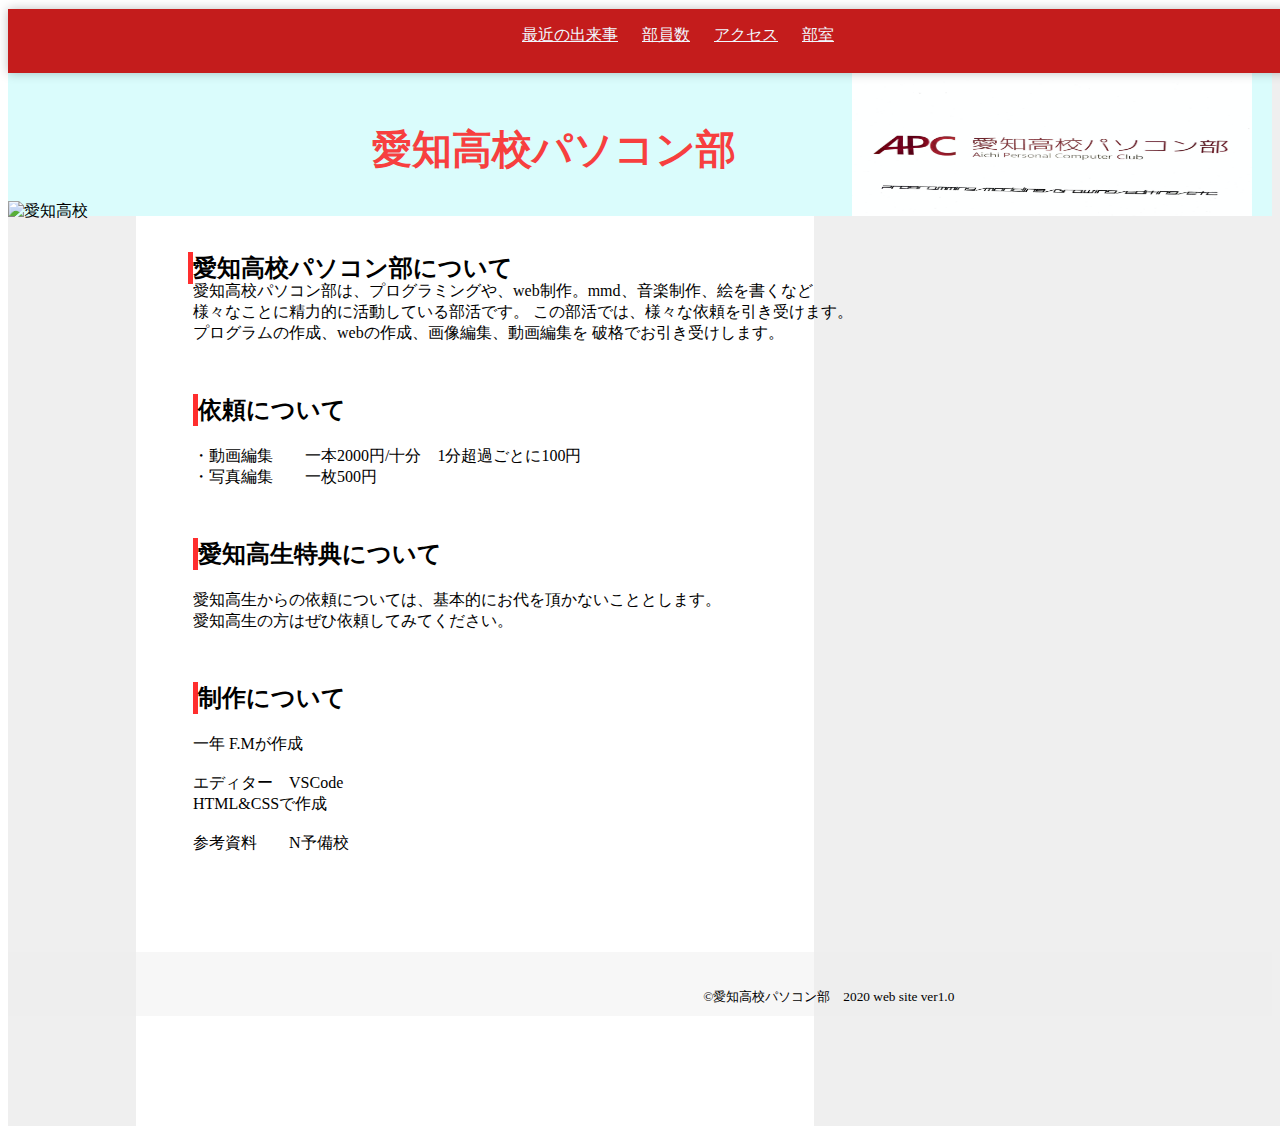
==== index.html @ 1149f779 "Update index.html" ====
<!DOCTYPE html>
<html lang="en">
<head>
    <meta charset="UTF-8">
    <meta name="viewport" content="width=380px, initial-scale=1.0">
    <title>Document</title>
    <link rel="stylesheet" href="style.css">
</head>
<header>
    <div class="menu">
        <ul>
            <li><a href="news.html">最近の出来事</a></li>
            <li><a href="member.html">部員数</a></li>
            <li><a href="access.html">アクセス</a></li>
            <li><a href="room.html"> 部室</a></li>
        </ul>
    </div> 
    
</header>
<div class="f">
        <img class="aichi" src="aichi high.jpeg" alt="愛知高校"
        width="144" height="144">
        
        <img  class="pc" src="pc club.png" alt="パソコン部"
        width="400" height="144">

        <h1>愛知高校パソコン部</h1>
    </div>
    
<body>
<main>
    <div class="s">
    <div class="z">
        <h2 class="a">愛知高校パソコン部について</h2>
    　　<p>
        愛知高校パソコン部は、プログラミングや、web制作。mmd、音楽制作、絵を書くなど<br>
        様々なことに精力的に活動している部活です。
        この部活では、様々な依頼を引き受けます。<br>
        プログラムの作成、webの作成、画像編集、動画編集を
        破格でお引き受けします。 </p>
    </div>
    <div class="y">
    <h2 class="b">依頼について </h2>    
        <p>
          ・動画編集　　一本2000円/十分　1分超過ごとに100円<br>
          ・写真編集　　一枚500円
        </p>
     </div>  
     <div class="x">
     <h2 class="c">愛知高生特典について</h2>
        <p>
            愛知高生からの依頼については、基本的にお代を頂かないこととします。<br>
            愛知高生の方はぜひ依頼してみてください。
        </p>
    </div>
    <div class="w">
        <h2 class="d">制作について</h2>
        <p>
            一年 F.Mが作成<br><br>
            エディター　VSCode <br>
            HTML&CSSで作成 <br><br>
            参考資料　　N予備校　<br>
        </p>
    </div>
   </div>

 <div class="sidel"></div>    
 <div class="sider"></div>
</main>
</body>
<footer>
    <div class="e">
        <small>&copy;愛知高校パソコン部　2020   web site ver1.0</small>
    </div>
</footer>
</html>
---- style.css ----
.f{
  position: relative;
  height: 144px;
  background-color: rgb(218, 252, 252);
  top: 64px;
}

.pc{
  position: relative;
  transform: translateX(190%)
}

h1{
  position: absolute; 
  top: 23px;
  transform: translateX(100%);
  font-size: 40px;
  color: rgb(247, 63, 63);
}

header{
  z-index: 10;
  height: 64px;
  position: absolute;
  top: 1%;
  background-color: rgb(196, 28, 28);
  width: 100%;
  text-align: center;
  z-index: 2;
  box-shadow: 0px 0px 10px 0px rgba(0,0,0,0.25);
}

ul li{
  display: inline-block;
  text-align: center;
  padding-left: 20px;
}
a{
  color: aliceblue;
}

.e{
  position: absolute;
  bottom: 10px;
  left: 55%;
}

footer{
  position: relative;
  height: 64px;
  bottom:0;
  background-color: #eeeeee77;
  width: 100%;
}


.a{
  position: relative;
  top: 60px;
  left: -5px;
  border-left: solid 5px #ff1f1fee;
}

.sidel{
  position: absolute;
  top: 64px;
  width: 10%;
  background-color: #eeeeeeee;
  height: 118%;
  z-index: -2;
}

.s{
  position: relative;
  left: 165px;
  padding: 20px;
}

.sider{
  position: absolute;
  right: 0;
  top: 64px;
  width: 36.4%;
  background-color: #eeeeeeee;
  height: 118%;
  z-index: -2;
}

.b,.c,.d{
  border-left: solid 5px #ff1f1fee;
}

.z,.y,.x{
  margin-bottom: 50px;
}
main{
  width: 100%;
  height: 800px;
}
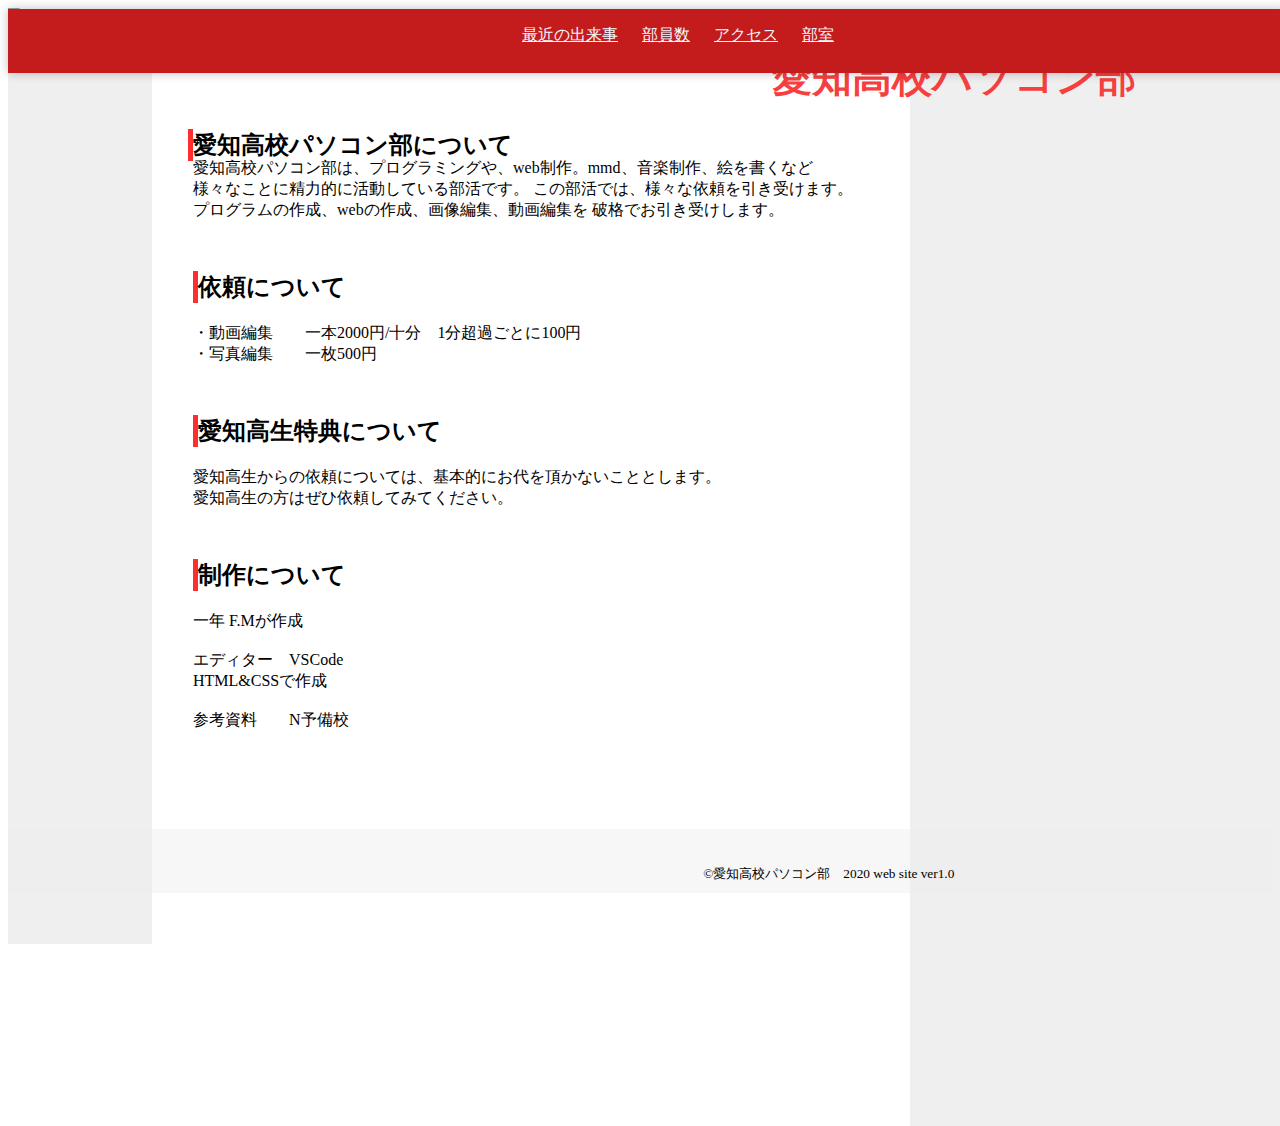
==== commit 9f6ddc10: "Update index.html" ====
--- a/index.html
+++ b/index.html
@@ -15,19 +15,21 @@
             <li><a href="room.html"> 部室</a></li>
         </ul>
     </div> 
+     
+</header>
+<div class="sidel"></div>    
+
+ <div class="sider"></div>
+      <div class="title">
     
-</header>
-<div class="f">
-        <img class="aichi" src="aichi high.jpeg" alt="愛知高校"
+       <img class="aichi" src="aichi high.jpeg" alt="愛知高校"
         width="144" height="144">
-        
-        <img  class="pc" src="pc club.png" alt="パソコン部"
-        width="400" height="144">
+     
+        <h1>　　　　　愛知高校パソコン部</h1>
+    </div> 
 
-        <h1>愛知高校パソコン部</h1>
-    </div>
-    
-<body>
+<body> 
+   
 <main>
     <div class="s">
     <div class="z">
@@ -64,8 +66,7 @@
     </div>
    </div>
 
- <div class="sidel"></div>    
- <div class="sider"></div>
+
 </main>
 </body>
 <footer>
--- a/style.css
+++ b/style.css
@@ -6,7 +6,7 @@
 }
 
 .pc{
-  position: relative;
+  position: absolute;
   transform: translateX(190%)
 }
 
@@ -64,9 +64,9 @@
 .sidel{
   position: absolute;
   top: 64px;
-  width: 10%;
+  width: 144px;
   background-color: #eeeeeeee;
-  height: 118%;
+  height: 880px;
   z-index: -2;
 }
 
@@ -78,9 +78,9 @@
 
 .sider{
   position: absolute;
-  right: 0;
+  left: 910px;
   top: 64px;
-  width: 36.4%;
+  width: 527px;
   background-color: #eeeeeeee;
   height: 118%;
   z-index: -2;
